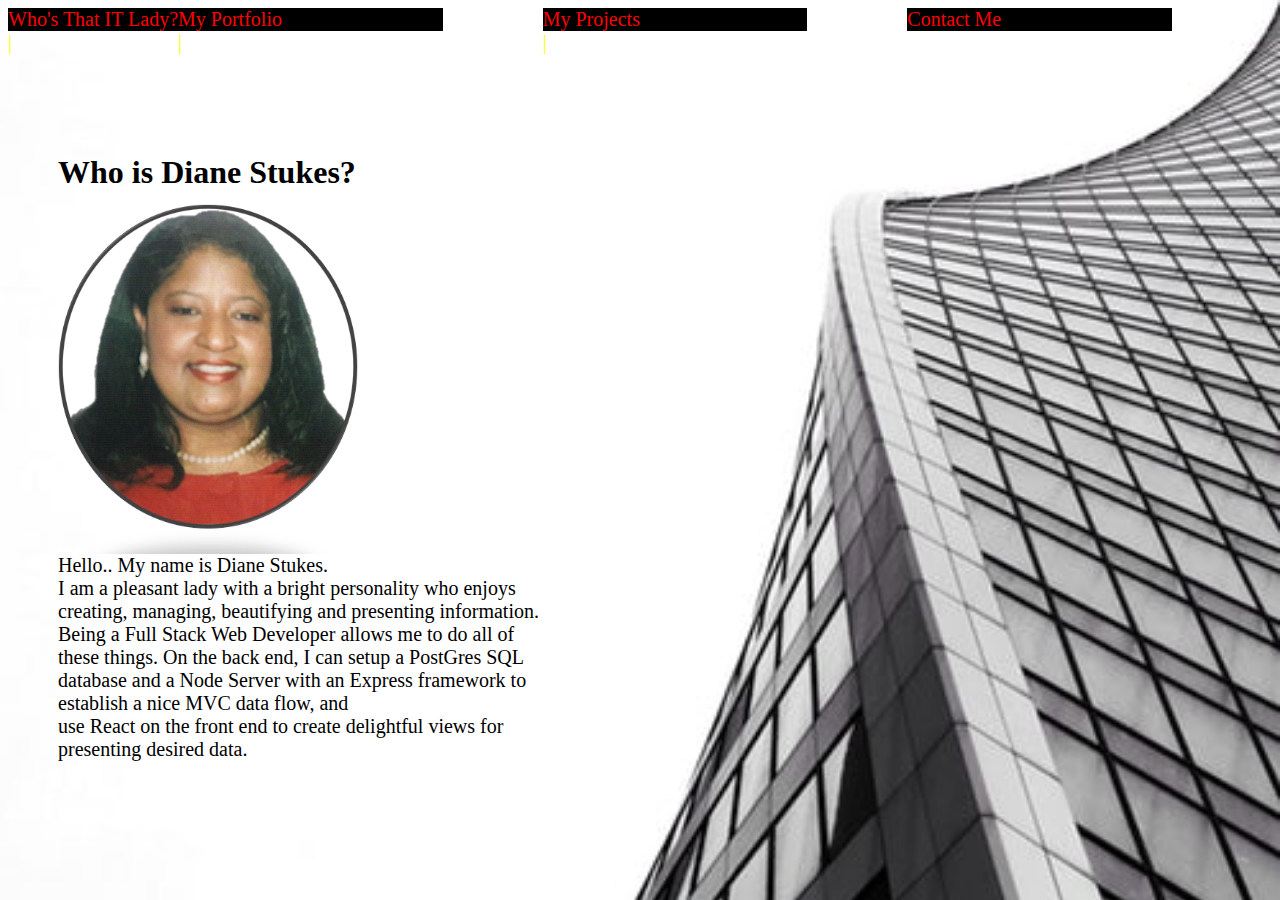
==== index.html @ f6df99ca "updated portfolio with basic parts" ====
<!DOCTYPE html>
<html>
<head>
  <title>Diane Stukes Portfolio 2018</title>
   <link rel="stylesheet"  href = "./css/style.css" />
</head>


<body class="introPage">
  <div class="navbox">
    <nav class="navlinks">
      <div class="navlink1"> <a href="index.html" class="link1">Who's That IT Lady?</a> | </div>
      <div class="navlink2" > <a href="dsportfolio.html" class="link2">My Portfolio</a> |  </div>
      <div class="navlink3"> <a href="projects.html" class="link3">My Projects</a> |      </div>
      <div class="navlink4"> <a href="contactMe.html" class="link4">Contact Me</a>        </div>
    </nav>
   </div>

  </div>

  </div>
  <div class="dianeHdg">  <h1 >Who is Diane Stukes?</h1></div>

  <div class="aboutMe">
    <div class="introPic"></div>
    <div class="dianeIntro">
      Hello..  My name is Diane Stukes. <br/>
      I am a pleasant lady with a bright personality who enjoys creating, managing, beautifying and presenting information. <br/>
      Being a Full Stack Web Developer allows me to do all of these things.
      On the back end, I can setup a PostGres SQL database and a Node Server with an Express framework to establish a nice MVC data flow, and <br/>
      use React on the front end to create delightful views for presenting desired data.
    <div>
  </div>
</body>
</html>
    <!-- <p class="banner1">"20 Years in the IT Industry"</p>
    <p class="banner2">"Versatile experience.</p>
    <p class="banner3">"..including Technical Writer.... Coorporate Trainer..... Telecommunications Coordinator"
    "now FULL STACK WEB DEVELOPER"</p>
 -->
---- css/style.css ----
.introPage{
background-image:url("../images/geoBkgrd1.jpeg");
background-size:cover;
}


.navlinks{
  display: flex;
  font-size: 20px;
  color: yellow;
  padding-bottom: 0;
  margin-bottom: 0;
}

.navLink1, .navlink2, .navlink3, .navlink4{
  margin: 0;
  margin-right: 100px;
  flex-direction: row;
  flex:1;
}


.navlinks a{
    display: block;
    color: red;
/*    text-align: center;
    padding: 14px 16px;*/
    text-decoration: none;
    background-color: black;
}

.navlinks a:hover{
    background-color: rgb(68, 68, 34);
    color:  white;
}







.dianeHdg{
  margin-top: 100px;
  padding-left:50px;
  height: 50px;
  width: 350px;


}

.introPic{
background-image:url("../images/dstukes2-oval.png");
width: 300px;
height: 300px;
margin-left:50px;
background-size: cover;
padding-bottom: 50px;
}

.dianeIntro{
  border:black;
  margin-left: 50px;
  top:200px;
  font-size: 20px;
  height: 200px;
  width: 500px;
}

.portfolio{
text-align: center;
}

.myName{
  color: bur;
}
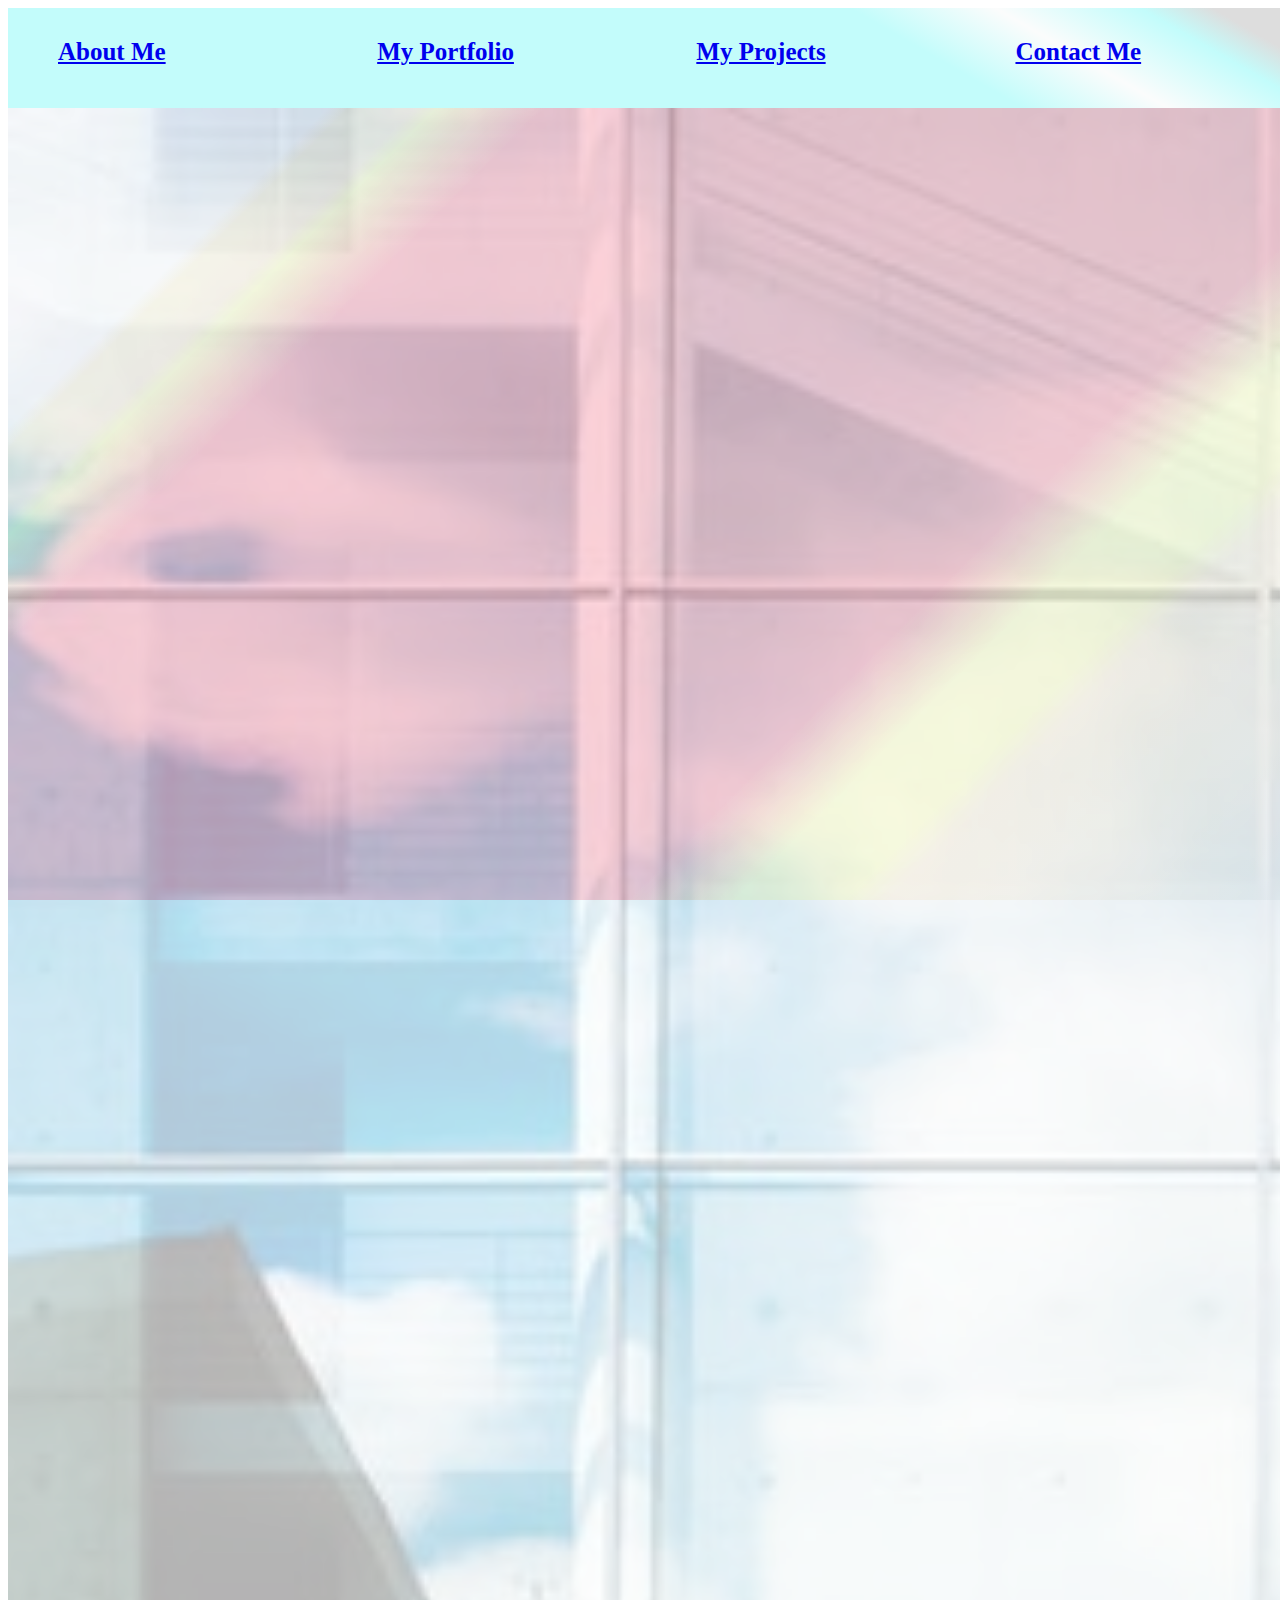
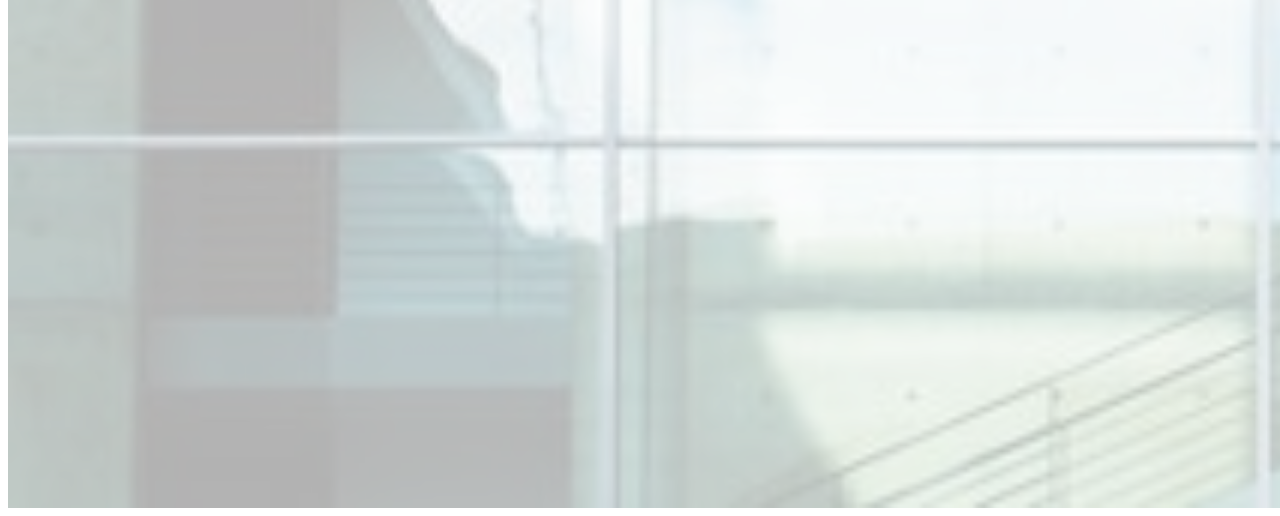
==== commit c4b191e8: "updated home page and nav bar and added animation" ====
--- a/index.html
+++ b/index.html
@@ -1,40 +1,23 @@
 <!DOCTYPE html>
 <html>
-<head>
-  <title>Diane Stukes Portfolio 2018</title>
-   <link rel="stylesheet"  href = "./css/style.css" />
-</head>
+  <head>
+    <title>Diane Stukes Portfolio 2018</title>
+    <link rel="stylesheet"  href = "./css/style.css" />
+    <meta name="viewport" content="width=device-width, initial-scale=1.0">
+
+  </head>
+
+  <body class="main">
+    <div class="navbox">
+      <div class="navlink1"> <a href="index.html" class="link">About Me</a></div>
+      <div class="navlink2"> <a href="dsportfolio.html" class="link">My Portfolio</a></div>
+      <div class="navlink3"> <a href="projects.html" class="link">My Projects</a></div>
+      <div class="navlink4"> <a href="contactMe.html" class="link">Contact Me</a></div>
+    </div>
+    <header id="header" class="main-bkgd1"></header>
+    <div class="main-bkgd2"></div>
+    <footer class="main-flower"></footer>
 
 
-<body class="introPage">
-  <div class="navbox">
-    <nav class="navlinks">
-      <div class="navlink1"> <a href="index.html" class="link1">Who's That IT Lady?</a> | </div>
-      <div class="navlink2" > <a href="dsportfolio.html" class="link2">My Portfolio</a> |  </div>
-      <div class="navlink3"> <a href="projects.html" class="link3">My Projects</a> |      </div>
-      <div class="navlink4"> <a href="contactMe.html" class="link4">Contact Me</a>        </div>
-    </nav>
-   </div>
 
-  </div>
-
-  </div>
-  <div class="dianeHdg">  <h1 >Who is Diane Stukes?</h1></div>
-
-  <div class="aboutMe">
-    <div class="introPic"></div>
-    <div class="dianeIntro">
-      Hello..  My name is Diane Stukes. <br/>
-      I am a pleasant lady with a bright personality who enjoys creating, managing, beautifying and presenting information. <br/>
-      Being a Full Stack Web Developer allows me to do all of these things.
-      On the back end, I can setup a PostGres SQL database and a Node Server with an Express framework to establish a nice MVC data flow, and <br/>
-      use React on the front end to create delightful views for presenting desired data.
-    <div>
-  </div>
-</body>
-</html>
-    <!-- <p class="banner1">"20 Years in the IT Industry"</p>
-    <p class="banner2">"Versatile experience.</p>
-    <p class="banner3">"..including Technical Writer.... Coorporate Trainer..... Telecommunications Coordinator"
-    "now FULL STACK WEB DEVELOPER"</p>
- -->
+  </body>
--- a/css/style.css
+++ b/css/style.css
@@ -1,52 +1,109 @@
-.introPage{
-background-image:url("../images/geoBkgrd1.jpeg");
+/*.introPage{
+background: linear-gradient(to bottom right, white, pink, #F4F6F6);
+background-image:url("../images/dstukes-bkgrd1.png");
 background-size:cover;
+background-repeat: no-repeat;
+height: 100%;
+width: 100%;
+}
+*/
+
+.main-bkgd1{
+  height:100%;
+  width:100%;
+  background: linear-gradient(135deg, white 0%, white 20%, #FEF9E7 21%, #FEF9E7 22%, #FEF5E7 24%, #FEFFD7 25%, pink 30%, pink 70%, #FEFFD7 75%, #FEFFD7 80%, #FEF5E7 82%, #F4F6F6 100%);
+/*  content:"";*/
+/*  animation: fadepic .2s ease-out forwards;*/
+  position: absolute;
+  z-index: -10000;
+/*  background-size: cover;*/
+  background-attachment: fixed;
+  overflow: hidden;
 }
 
+.main-bkgd2{
+  top:0px;
+  left:0px;
+  height:2000px;
+  width:2000px;
+  background-image:url("../images/geo-building11.jpeg");
+  opacity: .3;
+  z-index: 1000;
+  position: relative;
+  background-repeat: no-repeat;
+  background-size: cover;
+  -webkit-animation: scrollpic 10s linear infinite;
+  -webkit-animation-fill-mode: forwards;
+  animation: scrollpic 10s linear infinite;
+  animation-fill-mode: forwards;
+  overflow: hidden;
+/*  transform: scaleY(1.5);
+  -ms-transform: scaleY(1.5);  IE 9
+  -webkit-transform: scaleY(1.5); /* Safari 3-8 */*/
+  }
 
-.navlinks{
+@keyframes scrollpic {
+    from {background-position: 0 0;}
+    to {background-position: -180px 0px;}
+
+}
+
+@-webkit-keyframes scrollpic {
+    from {background-position: 0 0;}
+    to {background-position: -180px 0px;}
+}
+
+/*.main-flower{
+  width: 400px;
+  height: 400px;
+  top: 100px;
+  right:100px;
+  position: relative;
+  display: inline;
+  background-image:url("../images/roses-pale.jpeg");
+  opacity: .4;
+  z-index: 50000;
+}
+*/
+
+.navbox{
+  top:0;
+  left:0;
+  background: linear-gradient(-150deg, #DDDDDD 5%, #C3FCFB 10%, #FBFCFC 20%, #C3FCFB 30%, #FBFCFC 20%, #DDDDDD 5%, #C3FCFB 10%);
+  opacity: 6;
+  border-bottom-width: 25px;
+  border-bottom-color: green;
+  height: 100px;
+  width: 101%;
+  position:relative;
+  z-index: 5000px;
+  background-color: solid black;
   display: flex;
   font-size: 20px;
-  color: yellow;
-  padding-bottom: 0;
-  margin-bottom: 0;
 }
 
-.navLink1, .navlink2, .navlink3, .navlink4{
-  margin: 0;
+.navlink1, .navlink2, .navlink3, .navlink4{
+  margin-top: 30px;
+  margin-left: 50px;
   margin-right: 100px;
+  font-size: 25px;
+  font-weight: bold;
   flex-direction: row;
   flex:1;
 }
 
 
-.navlinks a{
-    display: block;
-    color: red;
-/*    text-align: center;
-    padding: 14px 16px;*/
-    text-decoration: none;
+a:hover{
     background-color: black;
-}
-
-.navlinks a:hover{
-    background-color: rgb(68, 68, 34);
+    opacity:5;
     color:  white;
 }
-
-
-
-
-
-
 
 .dianeHdg{
   margin-top: 100px;
   padding-left:50px;
   height: 50px;
   width: 350px;
-
-
 }
 
 .introPic{
@@ -74,3 +131,4 @@
 .myName{
   color: bur;
 }
+
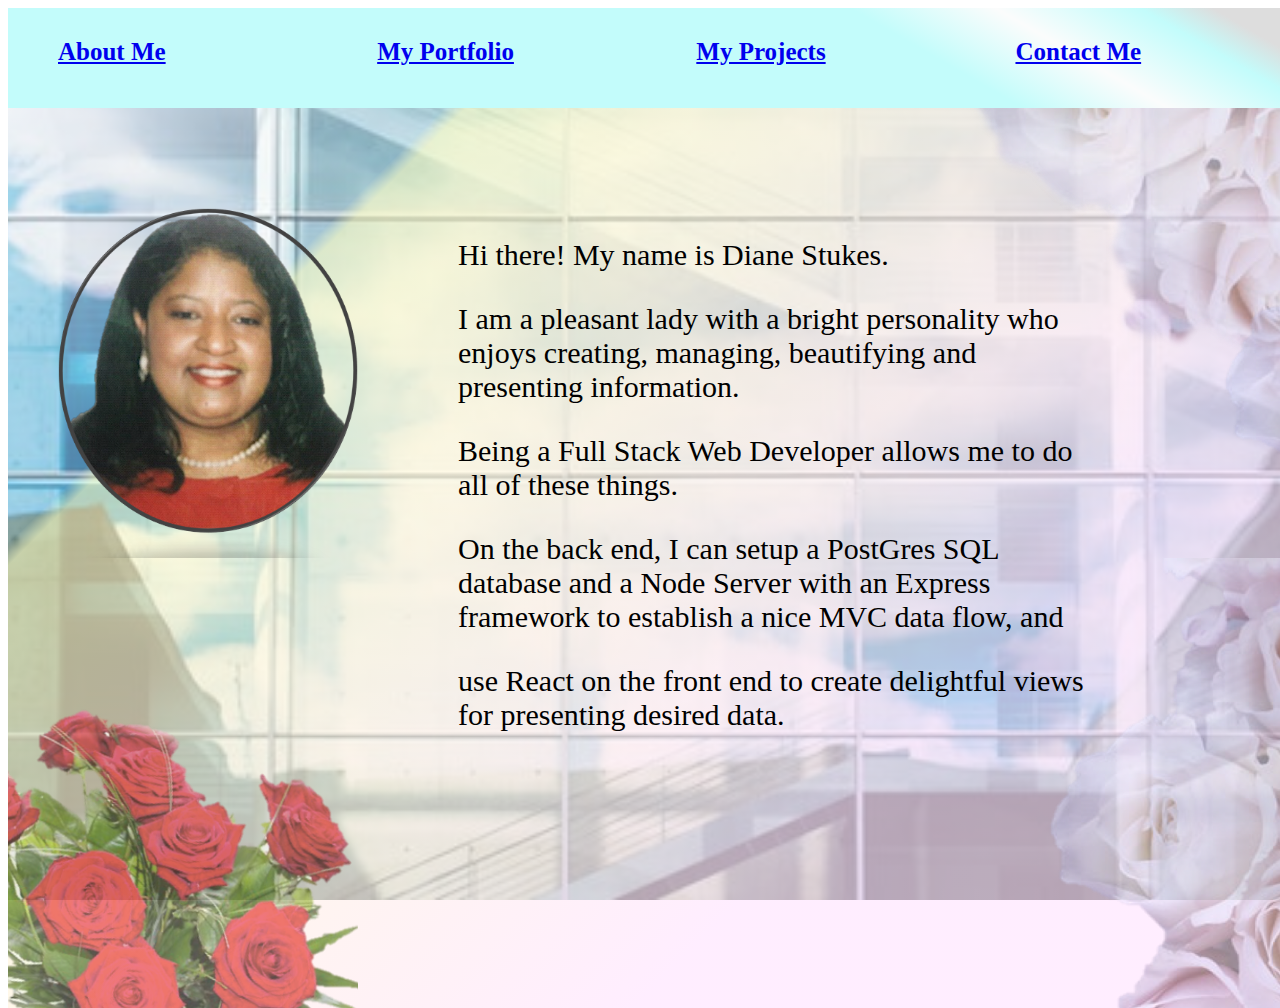
==== commit cb46522d: "updated images" ====
--- a/index.html
+++ b/index.html
@@ -1,23 +1,42 @@
 <!DOCTYPE html>
 <html>
   <head>
-    <title>Diane Stukes Portfolio 2018</title>
+    <title>Diane Stukes Portfolio 2018 - Home Page</title>
     <link rel="stylesheet"  href = "./css/style.css" />
     <meta name="viewport" content="width=device-width, initial-scale=1.0">
 
   </head>
 
   <body class="main">
+
+        <!--  navigation bar  -->
     <div class="navbox">
       <div class="navlink1"> <a href="index.html" class="link">About Me</a></div>
       <div class="navlink2"> <a href="dsportfolio.html" class="link">My Portfolio</a></div>
       <div class="navlink3"> <a href="projects.html" class="link">My Projects</a></div>
       <div class="navlink4"> <a href="contactMe.html" class="link">Contact Me</a></div>
     </div>
-    <header id="header" class="main-bkgd1"></header>
-    <div class="main-bkgd2"></div>
-    <footer class="main-flower"></footer>
 
+        <!-- gradient background -->
+    <main class="main-bkgd1">
+        <!--  animated 2nd background - top layer -->
+        <div class="main-bkgd2">
 
+         <!-- self-portrait -->
+        <div class="introPic"></div>
 
+        <div class="dianeIntro">
+          <p>Hi there!  My name is Diane Stukes.</p>
+          <p>I am a pleasant lady with a bright personality who enjoys creating, managing, beautifying and presenting information. </p>
+          <p>Being a Full Stack Web Developer allows me to do all of these things.</p>
+          <p>On the back end, I can setup a PostGres SQL database and a Node Server with an Express framework to establish a nice MVC data flow, and
+          <p>use React on the front end to create delightful views for presenting desired data.</p>
+        </div>
+        <div class="main-flower4"></div>
+        <div class="main-flower3"></div>
+        <div class="main-flower2"></div>
+        <div class="main-flower"></div>
+      </div>
+    </main>
   </body>
+
--- a/css/style.css
+++ b/css/style.css
@@ -1,70 +1,3 @@
-/*.introPage{
-background: linear-gradient(to bottom right, white, pink, #F4F6F6);
-background-image:url("../images/dstukes-bkgrd1.png");
-background-size:cover;
-background-repeat: no-repeat;
-height: 100%;
-width: 100%;
-}
-*/
-
-.main-bkgd1{
-  height:100%;
-  width:100%;
-  background: linear-gradient(135deg, white 0%, white 20%, #FEF9E7 21%, #FEF9E7 22%, #FEF5E7 24%, #FEFFD7 25%, pink 30%, pink 70%, #FEFFD7 75%, #FEFFD7 80%, #FEF5E7 82%, #F4F6F6 100%);
-/*  content:"";*/
-/*  animation: fadepic .2s ease-out forwards;*/
-  position: absolute;
-  z-index: -10000;
-/*  background-size: cover;*/
-  background-attachment: fixed;
-  overflow: hidden;
-}
-
-.main-bkgd2{
-  top:0px;
-  left:0px;
-  height:2000px;
-  width:2000px;
-  background-image:url("../images/geo-building11.jpeg");
-  opacity: .3;
-  z-index: 1000;
-  position: relative;
-  background-repeat: no-repeat;
-  background-size: cover;
-  -webkit-animation: scrollpic 10s linear infinite;
-  -webkit-animation-fill-mode: forwards;
-  animation: scrollpic 10s linear infinite;
-  animation-fill-mode: forwards;
-  overflow: hidden;
-/*  transform: scaleY(1.5);
-  -ms-transform: scaleY(1.5);  IE 9
-  -webkit-transform: scaleY(1.5); /* Safari 3-8 */*/
-  }
-
-@keyframes scrollpic {
-    from {background-position: 0 0;}
-    to {background-position: -180px 0px;}
-
-}
-
-@-webkit-keyframes scrollpic {
-    from {background-position: 0 0;}
-    to {background-position: -180px 0px;}
-}
-
-/*.main-flower{
-  width: 400px;
-  height: 400px;
-  top: 100px;
-  right:100px;
-  position: relative;
-  display: inline;
-  background-image:url("../images/roses-pale.jpeg");
-  opacity: .4;
-  z-index: 50000;
-}
-*/
 
 .navbox{
   top:0;
@@ -92,11 +25,107 @@
   flex:1;
 }
 
-
 a:hover{
-    background-color: black;
+    /*background-color: black;*/
     opacity:5;
-    color:  white;
+    color:  blue;
+}
+.main-bkgd1{
+  height:100%;
+  width:100%;
+  background-image:url("../images/geo-building11.jpeg");
+/*  content:"";*/
+/*  animation: fadepic .2s ease-out forwards;*/
+  position: absolute;
+  z-index: -10000;
+/*  background-size: cover;*/
+  background-attachment: fixed;
+  overflow: hidden;
+/*  background-repeat: no-repeat;
+*/  background-size: cover;
+  -webkit-animation: scrollpic 10s linear infinite;
+  -webkit-animation-fill-mode: forwards;
+  animation: scrollpic 10s linear infinite;
+  animation-fill-mode: forwards;
+}
+
+.main-bkgd2{
+  top:0px;
+  left:0px;
+  height:100%;
+  width:100%;
+/*  background: linear-gradient(135deg, rgba(255, 255, 255, 0.7) 0%, rgba(255, 255, 255, 0.3) 20%, #FEF9E7 21%, #FEF9E7 22%, #FEF5E7 24%, #FEFFD7 25%, pink 30%, pink 70%, #FEFFD7 75%, #FEFFD7 80%, #FEF5E7 82%, #F4F6F6 100%);
+*/    background: linear-gradient(135deg, rgba(255, 255, 255, 0.7) 0%, rgba(255, 255, 255, 0.3) 20%, rgba(255, 255, 204,.7) 21%,  rgba(255, 230, 255, .7) 70%);
+  z-index: 1000;
+  position: relative;
+  overflow: hidden;
+/*  transform: scaleY(1.5);
+  -ms-transform: scaleY(1.5);  IE 9
+  -webkit-transform: scaleY(1.5); /* Safari 3-8 */*/
+  }
+
+@keyframes scrollpic{
+    from {background-position: 0 0;}
+    to {background-position: -180px 0px;}
+}
+
+@-webkit-keyframes scrollpic {
+    from {background-position: 0 0;}
+    to {background-position: -180px 0px;}
+}
+
+
+.main-flower{
+  background-image:url("../images/roses-pale2.png");
+  background-size: cover;
+  width: 500px;
+  height: 500px;
+  top: 450px;
+  left:1025px;
+  opacity: .5;
+  position:absolute;
+  z-index: 20000;
+/*  flex direction: row;*/
+  flex:3;
+}
+.main-flower2{
+  background-image:url("../images/roses-pale2.png");
+  background-size: cover;
+  width: 500px;
+  height: 500px;
+  top: 5px;
+  left:1200px;
+  opacity: .5;
+  position:absolute;
+  z-index: 20000;
+/*  flex direction: row;*/
+  flex:3;
+}
+.main-flower3{
+  background-image:url("../images/roses-paletop.png");
+  background-size: cover;
+  width: 500px;
+  height: 450px;
+  top: -150px;
+  left:950px;
+  opacity: .5;
+  position:absolute;
+  z-index: 20000;
+/*  flex direction: row;*/
+  flex:3;
+}
+.main-flower4{
+  background-image:url("../images/roses-bouquet.png");
+  background-size: cover;
+  width: 450px;
+  height: 400px;
+  top: 600px;
+  left:-100px;
+  opacity: .7;
+  position:absolute;
+  z-index: 20000;
+/*  flex direction: row;*/
+  flex:3;
 }
 
 .dianeHdg{
@@ -107,28 +136,115 @@
 }
 
 .introPic{
-background-image:url("../images/dstukes2-oval.png");
-width: 300px;
-height: 300px;
-margin-left:50px;
-background-size: cover;
-padding-bottom: 50px;
+  background-image:url("../images/dstukes2-oval.png");
+  top:100px;
+  width: 300px;
+  height: 300px;
+  margin-left:50px;
+  background-size: cover;
+  padding-bottom: 50px;
+  position:absolute;
+  z-index: 20000;
+  flex direction: row;
+  flex:2;
 }
 
 .dianeIntro{
   border:black;
   margin-left: 50px;
-  top:200px;
-  font-size: 20px;
+  top:100px;
+  left:400px;
+  font-size: 30px;
   height: 200px;
-  width: 500px;
-}
-
-.portfolio{
+  width: 650px;
+  position:absolute;
+  z-index: 20000;
+  flex direction: row;
+  flex:2;
+}
+
+.typeIntro{
+  overflow: hidden;
+  white-space: nowrap;
+  margin: 0 auto;
+  letter-spacing: .15em;
+  animation: typeIntro 3.5s steps(40, end),
+}
+
+/* The typeIntro effect */
+@keyframes typeIntro {
+  from { width: 0 ;}
+  to { width: 100% ;}
+}
+
+.contactInfo{
+  top:75px;
+  left: 250px;
+  height:400px;
+  width:600px;
+  padding: 150px;
+  font-size: 17px;
+  color:black;
+  background-image:url("../images/geo-building16.jpeg");
+  background-repeat: no-repeat;
+  background-size: cover;
+  display: inline;
+  opacity: .6;
+  z-index: 10000;
+  position: absolute;
+  flex direction: row;
+  flex:2;
+}
+.portfolio, .myBrand, .companies{
 text-align: center;
 }
 
+.myBrand{
+  font-style:italic;
+}
 .myName{
   color: bur;
 }
 
+
+/* font-size: 3em;
+*/ position: absolute;
+ width: 100%;
+ height: 100%;
+ margin: 0;
+ line-height: 15px;
+ text-align: center;
+ /
+ * beginning of scrolling text */
+/* -moz-transform:translateY(40%);
+ -webkit-transform:translateY(40%);*/
+ transform:translateY(100%);
+
+ -moz-animation: scrolltext 15s linear infinite;
+ -webkit-animation: scrolltext 15s linear infinite;
+ animation: scrolltext 15s linear infinite;
+}
+
+@-moz-keyframes scrolltext {
+ 0%   { -moz-transform: translateY(100%); }
+ 100% { -moz-transform: translateY(-40%); }
+}
+@-webkit-keyframes scrolltext {
+ 0%   { -webkit-transform: translateY(100%); }
+ 100% { -webkit-transform: translateY(-40%); }
+}
+@keyframes scrolltext {
+ 0%   /*{
+ -moz-transform: translateY(100%)*/; /* Firefox bug fix */
+ -webkit-transform: translateY(40%); /* Firefox bug fix */
+ transform: translateY(40%);
+ }
+ 100% {
+ -moz-transform: translateY(-40%); /* Firefox bug fix */
+ -webkit-transform: translateY(-40%); /* Firefox bug fix */
+ transform: translateY(-40%);
+ }
+}
+
+
+
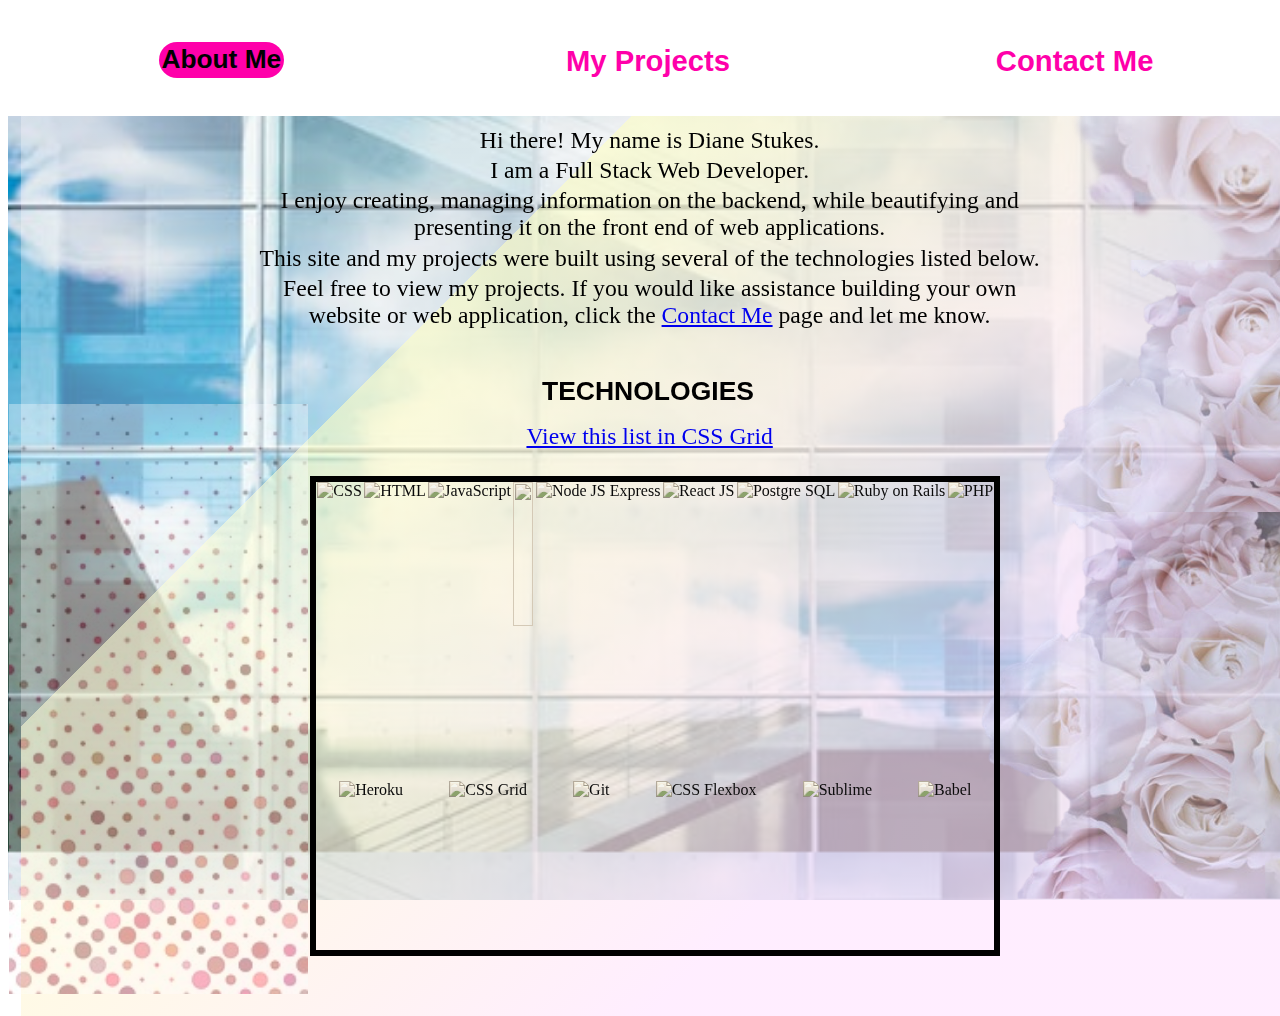
==== commit a2d0a099: "improved settings of Contact Me page for better responsiveness" ====
--- a/index.html
+++ b/index.html
@@ -1,42 +1,78 @@
 <!DOCTYPE html>
 <html>
   <head>
-    <title>Diane Stukes Portfolio 2018 - Home Page</title>
+    <title>Diane Stukes Portfolio 2018 - Home Page</title> <!-- uses Flexbox Technology -->
+    <link href="https://fonts.googleapis.com/css?family=Faster+One|Monoton|Russo+One|Sail|Rouge Script" rel="stylesheet">
     <link rel="stylesheet"  href = "./css/style.css" />
     <meta name="viewport" content="width=device-width, initial-scale=1.0">
-
   </head>
 
   <body class="main">
-
         <!--  navigation bar  -->
     <div class="navbox">
-      <div class="navlink1"> <a href="index.html" class="link">About Me</a></div>
-      <div class="navlink2"> <a href="dsportfolio.html" class="link">My Portfolio</a></div>
-      <div class="navlink3"> <a href="projects.html" class="link">My Projects</a></div>
-      <div class="navlink4"> <a href="contactMe.html" class="link">Contact Me</a></div>
+      <div class="navlink1"> <a class="target" href="index.html">About Me</a></div>
+      <div class="navlink2"> <a href="projects.html">My Projects</a></div>
+      <div class="navlink3"> <a href="contactMe.html">Contact Me</a></div>
     </div>
 
         <!-- gradient background -->
-    <main class="main-bkgd1">
+    <main class="main-bkgd1" >
         <!--  animated 2nd background - top layer -->
-        <div class="main-bkgd2">
+      <div class="main-bkgd3">
+          <div class="introbox">
+            <!--non-ID self-portrait with giphy animated gears-->
+            <div class="introPic">
+              <div class="gear1"><div style="width:20%;height:30%;padding-bottom:1%;"><iframe src="https://giphy.com/embed/87CYDl8daRZlu" align="right" width="30%" height="45%" style="position:absolute" frameBorder="0" class="giphy-embed" allowFullScreen></iframe></div><p><a href="https://giphy.com/stickers/gear-87CYDl8daRZlu"></a></p></div>
+              <!-- 
+              <div class="gear2"><div style="width:30%;height:30%;padding-bottom:0%;position:absolute;"><iframe src="https://giphy.com/embed/KQkMCzlKn66Yw" width="100em" height="auto" style="position:relati;" frameBorder="0" class="giphy-embed" allowFullScreen></iframe></div><p><a href="https://giphy.com/stickers/gear-KQkMCzlKn66Yw"></a></p>   </div>
+              -->
+             <!--  <div class="gear3"><div style="width:60%;height:auto;padding-bottom:0%;position:relative;"><iframe src="https://giphy.com/embed/u3q2N1fEMsePe" width="80%" height="auto" style="position:absolute;" frameBorder="0" class="giphy-embed" allowFullScreen></iframe></div><p><a href="https://giphy.com/stickers/gear-u3q2N1fEMsePe"></a></p></div> -->
+          </div>
+          <div class="dianeIntro">
+          <!--             -->
+          <p class="myname">Hi there!  My name is Diane Stukes.</p>
+          <p class="ptext">I am a Full Stack Web Developer.</p>
+          <p class="ptext">I enjoy creating, managing information on the backend, while beautifying and presenting it on the front end of web applications. </p>
+<!--           <p class="ptext">Being a Full Stack Web Developer allows me to do all of these things.</p> -->
+          <p class="ptext">This site and my projects were built using several of the technologies listed below.</p>
+          <p class="ptext" > Feel free to view my projects. If you would like assistance building your own website or web application, click the <a href="contactMe.html">Contact Me</a> page and let me know.</p>
 
-         <!-- self-portrait -->
-        <div class="introPic"></div>
-
-        <div class="dianeIntro">
-          <p>Hi there!  My name is Diane Stukes.</p>
-          <p>I am a pleasant lady with a bright personality who enjoys creating, managing, beautifying and presenting information. </p>
-          <p>Being a Full Stack Web Developer allows me to do all of these things.</p>
-          <p>On the back end, I can setup a PostGres SQL database and a Node Server with an Express framework to establish a nice MVC data flow, and
-          <p>use React on the front end to create delightful views for presenting desired data.</p>
+          <!-- <div class="techboxhdg"> -->
+          <h4 class="tech-hdgB">Technologies</h4>
+           <p class="ptext" ><a href="index-grid.html">View this list in CSS Grid</a></p>
+          <!-- </div> -->
+        <!--<p>For example, on the back end, I can setup a PostGres SQL database and a Node Server with an Express framework to establish a nice MVC data flow, and
+             use React on the front end to create delightful views for presenting desired data.</p> -->
         </div>
+        </div>
+      </div>
+        
+        
+        <div class="main-flower5"></div>
         <div class="main-flower4"></div>
         <div class="main-flower3"></div>
         <div class="main-flower2"></div>
         <div class="main-flower"></div>
       </div>
+
+<div class="techbox-flex">
+<!--    <div class="tech1"><img src="../images/tech-icons/CSS-trans.jpg"></div> -->
+        <div class="tech1-flex "><img src="images/tech-icons/CSS.png" alt="CSS"></div>
+        <div class="tech2-flex"><img src="images/tech-icons/HTML2.png" alt="HTML"></div>
+        <div class="tech3-flex"><img src="images/tech-icons/javascript-trans.png" alt="JavaScript"></div>
+        <div class="tech4-flex"><img src="images/tech-icons/jquery.jpg"></div>
+        <div class="tech5-flex"><img src="images/tech-icons/node-express-trans.jpg" alt="Node JS Express"></div>
+        <div class="tech6-flex"><img src="images/tech-icons/reactjs-hex.jpg" alt="React JS"></div>
+        <div class="tech7-flex"><img src="images/tech-icons/postgresql-trans.jpg" alt="Postgre SQL"></div>
+        <div class="tech8-flex"><img src="images/tech-icons/rubyonrails.jpg" alt="Ruby on Rails"></div>
+        <div class="tech9-flex"><img src="images/tech-icons/php-trans.png" alt="PHP"></div>
+        <div class="tech10-flex"><img src="images/tech-icons/heroku.png" alt="Heroku"></div>
+        <div class="tech11-flex"><img src="images/tech-icons/css-grid4.jpeg" alt="CSS Grid"></div>
+        <div class="tech12-flex"><img src="images/tech-icons/git-color.jpg" alt="Git"></div>
+        <div class="tech13-flex"><img src="images/tech-icons/flexbox-square.png" alt="CSS Flexbox"></div>
+        <div class="tech14-flex"><img src="images/tech-icons/sublime2.jpg" alt="Sublime"></div>
+        <div class="tech15-flex"><img src="images/tech-icons/babel.png" alt="Babel"></div>
+  </div>
+
     </main>
   </body>
-
--- a/css/style.css
+++ b/css/style.css
@@ -1,68 +1,170 @@
+
+/*
+* {
+  box-sizing: border-box;
+}
+*/
+
+/*@media screen and (min-width: 320px) and (max-width: 767px) and (orientation: landscape) {
+  html {
+    transform: rotate(-90deg);
+    transform-origin: left top;
+    width: 100vh;
+    overflow-x: hidden;
+    position: absolute;
+    top: 100%;
+    left: 0;
+  }
+}
+*/
+
+
+/*Navigation Bar*/
+
 
 .navbox{
-  top:0;
-  left:0;
-  background: linear-gradient(-150deg, #DDDDDD 5%, #C3FCFB 10%, #FBFCFC 20%, #C3FCFB 30%, #FBFCFC 20%, #DDDDDD 5%, #C3FCFB 10%);
+/*  top:0;
+  left:0;*/
+  background-image: url("../images/bridge9.jpg");
+  background-size: cover;
   opacity: 6;
-  border-bottom-width: 25px;
-  border-bottom-color: green;
-  height: 100px;
-  width: 101%;
-  position:relative;
+  height: 3em;
+  width: 100vw;  /*100% of viewport width*/
+  /*position:fixed;*/
   z-index: 5000px;
   background-color: solid black;
   display: flex;
-  font-size: 20px;
-}
+  flex-direction: row;
+  justify-content: space-around;
+  align-items: center;
+  font-size: 4vmin;
+ }
 
 .navlink1, .navlink2, .navlink3, .navlink4{
-  margin-top: 30px;
-  margin-left: 50px;
-  margin-right: 100px;
-  font-size: 25px;
+  /*margin-left: 6.5em;*/
+  height: 4.5vh;
+  width:16vw;
+/*  margin-top: .3em;
+  margin-right: 3.9em;*/
+  /* formerly margin-left: 160px;margin-right:100px;height:50px;width:50px;*/
+  font-size: 3.25vmin;  /*formerly font-size: 25px;*/
   font-weight: bold;
-  flex-direction: row;
-  flex:1;
-}
-
-a:hover{
-    /*background-color: black;*/
-    opacity:5;
-    color:  blue;
-}
+  /*flex:1;*/
+  text-align: center;
+ }
+
+.navlink1 a, .navlink2 a, .navlink3 a, .navlink4 a{
+  text-decoration: none;
+  display:inline-block;
+  border-radius: 2.25em;
+  padding: .1em;
+  /*border-radius: 50px;
+  padding: 10px;*/
+  font-family: arial;
+  color: #ff00aa;
+ }
+
+/*.n-link{
+    transition: 1s;
+    color: #ff00aa;
+ }
+*/
+/*.n-link:hover, a.selected{
+ font-size: 30px;
+ }
+ a.selected{
+  background-color: #ff00aa;
+  color: black;
+ }
+*/
+
+.navlink1 a:hover, .navlink2 a:hover, .navlink3 a:hover{
+   background-color: #ff00aa;
+   font-size: 1.15em;
+   /*font-size: 30px;*/
+   color: black; 
+   transition: .8s background-color;
+   text-decoration: none;
+   transform: scale(.9);
+}
+
+.navlink1 .target, .navlink2 .target, .navlink3 .target{
+   background-color: #ff00aa;
+   font-size: .9em;
+   /*font-size: 24px;*/
+   color: black;
+   cursor: default;
+}
+
+.projectTitle{
+  font-family: arial;
+  font-size: 32px;
+ }
+
+
+.project1, .project2, .project3, .project4{
+  transition: 1s;
+ }
+
+.project1:hover, .project2:hover, .project3:hover, .project4:hover{
+transform: scale(1.05);
+}
+
+.contactlink, .projectlink{
+  opacity:8;
+  font-weight: bold;
+  color: black;
+  font-family: arial;
+ }
+
+
+
+/*Animated Background - bottom layer - used on all pages*/
+
+
 .main-bkgd1{
   height:100%;
   width:100%;
   background-image:url("../images/geo-building11.jpeg");
-/*  content:"";*/
-/*  animation: fadepic .2s ease-out forwards;*/
   position: absolute;
   z-index: -10000;
-/*  background-size: cover;*/
   background-attachment: fixed;
   overflow: hidden;
-/*  background-repeat: no-repeat;
-*/  background-size: cover;
+  background-size: contain;
   -webkit-animation: scrollpic 10s linear infinite;
   -webkit-animation-fill-mode: forwards;
   animation: scrollpic 10s linear infinite;
   animation-fill-mode: forwards;
-}
+ }
+
+/* Gradient Backgrounds -top layers - used on all pages*/
 
 .main-bkgd2{
-  top:0px;
-  left:0px;
-  height:100%;
-  width:100%;
-/*  background: linear-gradient(135deg, rgba(255, 255, 255, 0.7) 0%, rgba(255, 255, 255, 0.3) 20%, #FEF9E7 21%, #FEF9E7 22%, #FEF5E7 24%, #FEFFD7 25%, pink 30%, pink 70%, #FEFFD7 75%, #FEFFD7 80%, #FEF5E7 82%, #F4F6F6 100%);
-*/    background: linear-gradient(135deg, rgba(255, 255, 255, 0.7) 0%, rgba(255, 255, 255, 0.3) 20%, rgba(255, 255, 204,.7) 21%,  rgba(255, 230, 255, .7) 70%);
+  top:-13vh;
+  left: -.5vw;
+  height: 108vh;
+  width: 102vw;
+  background: linear-gradient(135deg, rgba(255, 255, 255, 0.3) 27%, rgba(255, 255, 204,.7) 21%, rgba(255, 230, 255, .7) 70%);
+  z-index: 1000;
+  /*position: relative;*/
+  overflow: hidden;
+  background-size: cover;
+  display:flex;
+  flex direction: column;
+  justify-content: center;
+  }
+
+.main-bkgd3{
+  left:1vw;
+  height:100vh;
+  width:100vw;
+  background: linear-gradient(135deg, rgba(255, 255, 255, 0.3) 28%, rgba(255, 255, 204,.7) 21%, rgba(255, 230, 255, .7) 70%);
   z-index: 1000;
   position: relative;
   overflow: hidden;
-/*  transform: scaleY(1.5);
-  -ms-transform: scaleY(1.5);  IE 9
-  -webkit-transform: scaleY(1.5); /* Safari 3-8 */*/
-  }
+  background-size: contain;
+}
+
 
 @keyframes scrollpic{
     from {background-position: 0 0;}
@@ -75,101 +177,177 @@
 }
 
 
+
+/*Page One - About Me*/
+
 .main-flower{
   background-image:url("../images/roses-pale2.png");
   background-size: cover;
-  width: 500px;
-  height: 500px;
-  top: 450px;
-  left:1025px;
+  width: 29vw;
+  height: 43vh;
+  top: 44vh;
+  left:75vw;
   opacity: .5;
   position:absolute;
   z-index: 20000;
-/*  flex direction: row;*/
   flex:3;
-}
+ }
 .main-flower2{
   background-image:url("../images/roses-pale2.png");
   background-size: cover;
-  width: 500px;
-  height: 500px;
-  top: 5px;
-  left:1200px;
+  width: 20vw;
+  height: 42vh;
+  top: 16vh;
+  left:80vw;
   opacity: .5;
   position:absolute;
   z-index: 20000;
-/*  flex direction: row;*/
   flex:3;
-}
+ }
 .main-flower3{
   background-image:url("../images/roses-paletop.png");
   background-size: cover;
-  width: 500px;
+  font-size: 4vmin;
+  width: 33vw;
+  height: 48vh;
+  top: -30vh;
+  left:72vw;
+/*  width: 500px;
   height: 450px;
   top: -150px;
-  left:950px;
+  left:950px;*/
   opacity: .5;
   position:absolute;
   z-index: 20000;
-/*  flex direction: row;*/
   flex:3;
 }
 .main-flower4{
-  background-image:url("../images/roses-bouquet.png");
+  background-image:url("../images/geo-red-dots.jpeg");
   background-size: cover;
-  width: 450px;
-  height: 400px;
-  top: 600px;
-  left:-100px;
+  background-repeat: no-repeat;
+  font-size: 4vmin;
+  width: 23.31vw;
+  height: 65.5vh;
+  top: 32vh;
+  left: .1vw;
+/*  width:290px;
+  height:325px;
+  top: 500px;
+  left: 29px;*/
+  opacity: .35;
+  position:absolute;
+  z-index: 20000;
+  flex:3;
+}
+
+.main-flower5{
+  background-image:url("../images/pinkrose-bouquet2.jpg");
+  background-size: cover;
+  width: 32vw;
+  height: 56vh;
+  top: 40vh;
+  left: -6.9vw;
   opacity: .7;
   position:absolute;
   z-index: 20000;
-/*  flex direction: row;*/
   flex:3;
 }
 
-.dianeHdg{
-  margin-top: 100px;
-  padding-left:50px;
-  height: 50px;
-  width: 350px;
-}
+
+
+.introbox{
+  max-width: 10vw;
+  max-height: 35vh;
+  display: flex;
+  flex-direction: row;
+  justify-content: space-evenly;
+  }
 
 .introPic{
-  background-image:url("../images/dstukes2-oval.png");
-  top:100px;
-  width: 300px;
-  height: 300px;
-  margin-left:50px;
-  background-size: cover;
-  padding-bottom: 50px;
+  background-image:url("../images/womantech-color.png");
+  font-size: 4vmin;
+  top: 1.5vh;
+  /*top:133px;*/
+  width:8.5em;
+  /*width: 300px;*/
+  height: 8.5em;
+  /*height: 300px;*/
+  margin-left: 7.22vw;
+  /*margin-left:17px;*/
+  background-size: 87%;
+  background-repeat: no-repeat;
+  padding-bottom: 4vh;
+  /*padding-bottom: 50px;*/
   position:absolute;
   z-index: 20000;
   flex direction: row;
   flex:2;
-}
+  opacity: .7;
+}
+/*
+large red gear*/
+.gear1{
+/*  margin-top: 1.2em;
+  margin-left:4.25em;
+  height: 5.9em;
+  width:3.8em;
+  display:inline-block;*/
+  margin-top: 2vh;
+  margin-left:4.5vw;
+/*  height: 150px;
+  width:100px;*/
+  display:inline-block;
+}
+
+/*dark-green gear*/
+/*.gear2{
+  margin-left:1.5em;
+  height: 5.8em;
+  width: 3.8em;
+  margin-top: -6.8em;*/
+/*  margin-left:41px;
+  height: 150px;
+  width:100px;
+  margin-top: -161px;
+}*/
+
+/*silver gear*/
+/*.gear3{*/
+/*  margin-left:1.6em;
+  height: 4.5em;
+  width: 3.8em;
+  margin-top: -9.8em;*/
+/*  margin-left:103px;
+  height: 103px;
+  width:111px;
+  margin-top: -214px;
+}*/
+
 
 .dianeIntro{
-  border:black;
-  margin-left: 50px;
-  top:100px;
-  left:400px;
-  font-size: 30px;
-  height: 200px;
-  width: 650px;
+  top: 1vh;
+  left: 18vw; /*10 times .1 of viewport width*/
+/*  font-size: 26px; or 8.5em*/
+  font-size: 2.63vmin;
+  height: 10vh;
+  width: 62vw;
+  text-align: center;
   position:absolute;
   z-index: 20000;
-  flex direction: row;
-  flex:2;
-}
+  display:flex;
+  flex-direction: column;
+  justify-content:space-between;
+ }
+
+
 
 .typeIntro{
   overflow: hidden;
-  white-space: nowrap;
+  /*white-space: nowrap;*/
   margin: 0 auto;
   letter-spacing: .15em;
-  animation: typeIntro 3.5s steps(40, end),
-}
+  animation: typeIntro 3.5s steps(40);
+ }
 
 /* The typeIntro effect */
 @keyframes typeIntro {
@@ -177,74 +355,687 @@
   to { width: 100% ;}
 }
 
+/*.myname{
+margin-left: 165px;
+}*/
+
+.dianeIntro-space{
+width:30%;
+height: 30em;
+}
+
+.myname{
+  margin-top: 15em;
+}
+.myname, .ptext{
+  text-align: center;
+  width: 100%;
+  margin:.07em;
+  padding: 0;
+}
+
+/*.techboxhdg{
+height: 50px;
+width: 225px;
+margin-top: 50px;
+margin-left: 263px;
+}*/
+
+/*Page One - List of Technologies I have learned - CSS Grid Version*/
+
+.tech-hdg{
+  width: 100%;
+  text-align: center;
+  height: .4em;
+  font-family: arial;
+  text-transform: uppercase;
+  margin-top: 5vh;
+  font-size: 1.12em;
+}
+
+.tech1:hover, .tech2:hover, .tech3:hover, .tech4:hover, .tech5:hover, 
+.tech6:hover, .tech7:hover, .tech8:hover, .tech9:hover, .tech10:hover, 
+.tech11:hover, .tech12:hover, .tech13:hover, .tech14:hover, .tech15:hover, a.c-link:hover{
+  -webkit-filter: grayscale(0%) sepia(0%) brightness(115%) /*invert(0%)*/ contrast(150%);
+  -webkit-transition: .5s ease-in-out;
+  -moz-filter: grayscale(0%);
+  -moz-transition: .5s ease-in-out;
+  -o-filter: grayscale(0%);
+  -o-transition: .5s ease-in-out;
+  -webkit-transform: scale(1.05);
+  -ms-transform: scale(1.05);
+  transform: scale(1.05);
+  /*overlay setup*/
+
+  /* Black background with opacity */
+    z-index: 2; /* Specify a stack order in case you're using a different order for other elements */
+    cursor: pointer; /* Add a pointer on hover */
+  
+} 
+
+.tech1, .tech2, .tech3, .tech4, .tech5, 
+.tech6, .tech7, .tech8, .tech9, .tech10, 
+.tech11, .tech12, .tech13, .tech14, .tech15, a.c-link{
+  -webkit-filter: grayscale(38%) sepia(40%) /*invert(20%)*/ contrast(92%);
+  -webkit-transition: .5s ease-in-out;
+  -moz-filter: grayscale(100%); 
+  -moz-transition: .5s ease-in-out;
+  -o-filter: grayscale(100%); 
+  -o-transition: .5s ease-in-out; 
+}
+
+
+.techbox{      /*styles area of in navbar container*/
+    /*box-sizing: border-box;*/
+    border: solid 6px;
+    height: 52vh;
+    /*flex: 1;*/
+    width: 53vw;
+    top: 40vh;
+    left: 23.6vw;
+    position: absolute;
+/*    background-color: rgba(17, 2, 33, 0.5);*/
+    /*overflow-x: hidden; keeps the text from spilling into the navbar*/
+    z-index: 100000;
+    display: grid;
+    grid-template-columns: 18.697% 18.697% 18.697% 18.697% 18.697%;
+    grid-template-rows: 31.35% 31.35% 31.35%;
+    grid-gap: .74em;
+}
+
+.techbox img{
+    height: 100%;
+    width: 100%;
+}
+
+.tech1back{
+    background-color: black;
+    grid-row-start:1;  grid-row-end: 2;
+    grid-column-start: 1; grid-column-end: 2;
+    opacity: 1;
+}
+.tech1{
+/*    background-image: url('../images/tech-icons/CSS-trans.jpg');*/
+    grid-row-start:1;  grid-row-end: 2;
+    grid-column-start: 1; grid-column-end: 2;
+    opacity: 1;
+}
+.tech2{
+    /*background-image: url('HTML2.png');*/
+    grid-row-start:1;  grid-row-end: 2;
+    grid-column-start: 2; grid-column-end: 3;
+}
+.tech3{
+    /*background-image: url('../images/tech-icons/javascript-trans.png');*/
+    grid-row-start:1;  grid-row-end: 2;
+    grid-column-start: 3; grid-column-end: 4;
+}
+.tech4{
+    /*background-image: url('../images/tech-icons/jquery.jpg');*/
+    grid-row-start:1;  grid-row-end: 2;
+    grid-column-start: 4; grid-column-end: 5;
+}
+
+.tech5{
+    /*background-image: url('../images/tech-icons/node-express-trans.jpg');*/
+    grid-row-start: 1;  grid-row-end: 2;
+    grid-column-start: 5; grid-column-end: 6;
+}
+
+.tech6{
+    /*background-image: url('../images/tech-icons/reactjs-hex.jpg');*/
+    grid-row-start:2;  grid-row-end: 3;
+    grid-column-start: 1; grid-column-end: 2;
+}
+
+.tech7{
+    /*background-image: url('../images/tech-icons/postgresql-trans.jpg');*/
+    grid-row-start:2;  grid-row-end: 3;
+    grid-column-start: 2; grid-column-end: 3;
+}
+.tech8{
+    /*background-image: url('../images/tech-icons/git-color.jpg');*/
+    grid-row-start:2;  grid-row-end: 3;
+    grid-column-start: 3; grid-column-end: 4;
+}
+.tech9{
+    /*background-image: url('../images/tech-icons/php-trans.png');*/
+    grid-row-start:2;  grid-row-end: 3;
+    grid-column-start: 4; grid-column-end: 5;
+}
+.tech10{
+    /*background-image: url('../images/tech-icons/flexbox-square.png');*/
+    grid-row-start:2;  grid-row-end: 3;
+    grid-column-start: 5; grid-column-end: 6;
+}
+
+.tech11{
+    /*background-image: url('../images/tech-icons/sublime2.jpg');*/
+    grid-row-start: 3;  grid-row-end: 4;
+    grid-column-start: 1; grid-column-end: 2;
+}
+.tech12{
+    /*background-image: url('../images/tech-icons/grid.jpg');*/
+    grid-row-start:3;  grid-row-end: 4;
+    grid-column-start: 2; grid-column-end: 3;
+}
+.tech13{
+    /*background-image: url('../images/tech-icons/rubyonrails.jpg');*/
+    grid-row-start:3;  grid-row-end: 4;
+    grid-column-start: 3; grid-column-end: 4;
+}
+.tech14{
+    /*background-image: url('../images/tech-icons/jquery.jpg');*/
+    grid-row-start:3;  grid-row-end: 4;
+    grid-column-start: 4; grid-column-end: 5;
+}
+
+.tech15{
+    /*background-image: url('../images/tech-icons/material-UI.png');*/
+    grid-row-start: 3;  grid-row-end: 4;
+    grid-column-start: 5; grid-column-end: 6;
+}
+
+
+
+
+/*Page One - List of Technologies I have learned - CSS Flexbox Version*/
+
+.tech-hdgB{
+  width: 100%;
+  text-align: center;
+  height: .4em;
+  font-family: arial;
+  text-transform: uppercase;
+  margin-top: 5vh;
+  font-size: 1.12em;
+}
+
+.tech1-flex:hover, .tech2-flex:hover, .tech3-flex:hover, .tech4-flex:hover, .tech5-flex:hover, 
+.tech6-flex:hover, .tech7-flex:hover, .tech8-flex:hover, .tech9-flex:hover, .tech10-flex:hover, 
+.tech11-flex:hover, .tech12-flex:hover, .tech13-flex:hover, .tech14-flex:hover, .tech15-flex:hover, a.c-link-flex:hover{
+  -webkit-filter: grayscale(0%) sepia(0%) brightness(115%) /*invert(0%)*/ contrast(150%);
+  -webkit-transition: .5s ease-in-out;
+  -moz-filter: grayscale(0%);
+  -moz-transition: .5s ease-in-out;
+  -o-filter: grayscale(0%);
+  -o-transition: .5s ease-in-out;
+  -webkit-transform: scale(1.05);
+  -ms-transform: scale(1.05);
+  transform: scale(1.05);
+  /*overlay setup*/
+
+  /* Black background with opacity */
+    z-index: 2; /* Specify a stack order in case you're using a different order for other elements */
+    cursor: pointer; /* Add a pointer on hover */
+  
+} 
+
+.tech1-flex, .tech2-flex, .tech3-flex, .tech4-flex, .tech5-flex, 
+.tech6-flex, .tech7-flex, .tech8-flex, .tech9-flex, .tech10-flex, 
+.tech11-flex, .tech12-flex, .tech13-flex, .tech14-flex, .tech15-flex, a.c-link{
+  -webkit-filter: grayscale(38%) sepia(40%) /*invert(20%)*/ contrast(92%);
+  -webkit-transition: .5s ease-in-out;
+  -moz-filter: grayscale(100%); 
+  -moz-transition: .5s ease-in-out;
+  -o-filter: grayscale(100%); 
+  -o-transition: .5s ease-in-out; 
+}
+
+
+.techbox-flex{      /*styles area of in navbar container*/
+    /*box-sizing: border-box;*/
+    border: solid 6px;
+    height: 52vh;
+    /*flex: 1;*/
+    width: 53vw;
+    top: 40vh;
+    left: 23.6vw;
+    position: absolute;
+/*    background-color: rgba(17, 2, 33, 0.5);*/
+    /*overflow-x: hidden; keeps the text from spilling into the navbar*/
+    z-index: 100000;
+    display: flex;
+    flex-flow: row wrap;
+    -webkit-justify-content: space-around;
+    /*-ms-flex-pack: space-around;*/ /* this seems to break my site!*/
+    justify-content: space-around;
+
+}
+
+.techbox-flex img{
+    height: 100%;
+    width: 100%;
+    max-inline-size: 10vw; 
+    height: 16vh;
+}
+
+
+.tech1-flex{
+
+}
+.tech2-flex{
+   
+}
+.tech3-flex{
+    
+}
+.tech4-flex{
+  
+}
+
+.tech5-flex{
+  
+}
+
+.tech6-flex{
+    
+}
+
+.tech7-flex{
+   
+}
+.tech8-flex{
+   
+}
+.tech9-flex{
+ 
+}
+.tech10-flex{
+}
+
+.tech11-flex{
+
+}
+.tech12-flex{
+
+
+}
+.tech13-flex{
+    
+}
+.tech14-flex{
+    
+    
+}
+
+.tech15-flex{
+   
+}
+
+
+
+
+
+
+/*Page 2 - Projects*/
+
+.projects{
+  top:75px;
+  left: 300px;
+  height:1200px;
+  width:800px;
+  padding: 15px;
+  color:black;
+  border-radius: 25px;
+  border: 10px rgb(240, 242, 119, .7)float:left;;
+  border-color: yellow;
+  background-repeat: no-repeat;
+  background-size: cover;
+  display: inline;
+  display: inline-flex;
+  flex-direction: row;
+  z-index: 10000;
+  position: absolute;
+  flex direction: row;
+  flex:2;
+ }
+
+.projectList{
+  opacity:9;
+  font-size: 12px;
+  color: black;
+  margin-left: 30px;
+ }
+
+.portfolio, .myBrand, .companies{
+text-align: center;
+ }
+
+.myBrand{
+  font-style:italic;
+ }
+.myName{
+  color: blue;
+ }
+
+@-moz-keyframes scrolltext{
+ 0%   { -moz-transform: translateY(100%); }
+ 100% { -moz-transform: translateY(-40%); }
+}
+@-webkit-keyframes scrolltext{
+ 0%   { -webkit-transform: translateY(100%); }
+ 100% { -webkit-transform: translateY(-40%); }
+}
+@keyframes scrolltext {
+ 0%
+ {
+ -moz-transform: translateY(100%)*/; /* Firefox bug fix */
+ -webkit-transform: translateY(40%); /* Firefox bug fix */
+ transform: translateY(40%);
+ }
+ 100%
+ {
+ -moz-transform: translateY(-40%); /* Firefox bug fix */
+ -webkit-transform: translateY(-40%); /* Firefox bug fix */
+ transform: translateY(-40%);
+ }
+}
+
+.wrap{
+  perspective: 800px;
+  perspective-origin: 50% 100px;
+}
+
+.projectbox1{
+  width: 510px
+  height: 401px;
+  border:black 3px;
+}
+
+.project4{
+  background-image:url("../images/health_practitioner.png");
+  background-size: cover;
+  background-position: center;
+  width: 28vw;
+  height: 34vh;
+  top: 14.8vh;
+  left: 2vw;
+ /* width: 400px;
+  height: 300px;
+  top: 150px;
+  left: 30px;*/
+  opacity: .8;
+  position:absolute;
+  border: 5px solid;
+  z-index: 20000;
+  flex:1;
+}
+
+  .project3{
+    background-image:url("../images/travel-location-list.png");
+    background-size: cover;
+    background-position: center;
+    width: 28vw;
+    height: 34vh;
+    top: 14.8vh;
+    left: 32.2vw;
+    /*width: 400px;
+    height: 300px;
+    top: 150px;
+    left:480px;*/
+    opacity: .8;
+    border: 5px solid;
+    position:absolute;
+    z-index: 20000;
+    flex:1;
+}
+
+  .project1{
+    background-image:url("../images/bubblepopmania.png");
+    background-size: cover;
+    background-position: center;
+    width: 28vw;
+    height: 34vh;
+    top: 14.8vh;
+    left: 62vw;
+    border: 5px solid;
+    /*width: 400px;
+    height: 300px;
+    top: 150px;
+    left:930px;*/
+    opacity: .8;
+    position:absolute;
+    z-index: 20000;
+    flex direction: row;
+    flex:1;
+}
+
+  .project2{
+    background-image:url("../images/ladyd_apothecary.png");
+    background-size: cover;
+    background-position: center;
+    width: 28vw;
+    height: 34vh;
+    top: 54.8vh;
+    left: 2vw;
+    border: 5px solid;
+/*  width: 400px;
+    height: 300px;
+    top: 500px;
+    left:30px;*/
+    opacity: .8;
+    position:absolute;
+    z-index: 20000;
+    flex direction: row;
+    flex:1;
+}
+
+.project1box:hover{
+    background-color: aqua;
+}
+
+.project2box:hover{
+    background-color: green;
+}
+
+.project4box:hover{
+    background-color: blue;
+}
+
+
+/*Page 3 - Contact Me*/
+
 .contactInfo{
-  top:75px;
-  left: 250px;
-  height:400px;
-  width:600px;
-  padding: 150px;
-  font-size: 17px;
+  /*margin-top:5vh;*/
+  /*margin-left: 27.5vw;*/
+  /*height:auto;*/
+  width: 12vw;
+  padding-left: 14.5vw;
+  padding-right: 18vw;
+  padding-top: 5vh;
+  padding-bottom: 5vh;
+  font-size: 2vmin;
+  border-radius: 25px;
   color:black;
   background-image:url("../images/geo-building16.jpeg");
   background-repeat: no-repeat;
   background-size: cover;
-  display: inline;
+  /*display: inline;*/
   opacity: .6;
   z-index: 10000;
-  position: absolute;
-  flex direction: row;
-  flex:2;
-}
-.portfolio, .myBrand, .companies{
-text-align: center;
-}
-
-.myBrand{
-  font-style:italic;
-}
-.myName{
-  color: bur;
-}
-
-
-/* font-size: 3em;
-*/ position: absolute;
- width: 100%;
- height: 100%;
- margin: 0;
- line-height: 15px;
- text-align: center;
- /
- * beginning of scrolling text */
-/* -moz-transform:translateY(40%);
- -webkit-transform:translateY(40%);*/
- transform:translateY(100%);
-
- -moz-animation: scrolltext 15s linear infinite;
- -webkit-animation: scrolltext 15s linear infinite;
- animation: scrolltext 15s linear infinite;
-}
-
-@-moz-keyframes scrolltext {
- 0%   { -moz-transform: translateY(100%); }
- 100% { -moz-transform: translateY(-40%); }
-}
-@-webkit-keyframes scrolltext {
- 0%   { -webkit-transform: translateY(100%); }
- 100% { -webkit-transform: translateY(-40%); }
-}
-@keyframes scrolltext {
- 0%   /*{
- -moz-transform: translateY(100%)*/; /* Firefox bug fix */
- -webkit-transform: translateY(40%); /* Firefox bug fix */
- transform: translateY(40%);
- }
- 100% {
- -moz-transform: translateY(-40%); /* Firefox bug fix */
- -webkit-transform: translateY(-40%); /* Firefox bug fix */
- transform: translateY(-40%);
- }
-}
-
-
-
+  /*position: absolute;*/
+  flex direction: column;
+  justify-content: center;
+  align-content: center;
+}
+
+
+.contacthdg{
+  /*top:100px;*/
+  align-self: center;
+  text-align: center;
+  /*flex:1;*/
+  /*margin-left: 17px;*/
+  width: 11em;
+}
+
+.contactbox {
+    width: 380px;
+    height: 500px;
+    display:flex;
+    flex-direction:column;
+    align-content: center;
+    justify-content: flex-start;
+   /* margin-left: -30px;*/
+}
+
+.c-link{
+  display: block;
+}
+
+a.c-link:hover{
+  scale: 1.3.;
+}
+
+.p-link{
+  margin-top:104px;
+  width: 75px;
+}
+
+.contact-label1,.contact-label3{
+  height: 7vh;
+  font-size: 1.1em;
+  font-weight: bolder;
+  /*text-align: center;*/
+  /*text-wrap: unrestricted;*/
+  /*position: sticky;*/
+ /* align-self: center;*/
+}
+
+.contact-label2{
+  height: 7vh;
+  font-size: 1.1em;
+  font-weight: bolder;
+  text-align: center;
+  margin-left: -11vw;
+  /*text-wrap: unrestricted;*/
+  /*position: sticky;*/
+ /* align-self: center;*/
+}
+
+
+.email{
+  background-image:url("../images/gmail-icon.png");
+  background-size: cover;
+  background-position: center;
+  width: 10.5em;
+  height: 5em;
+/*  top: 150px;
+  left: 30px;*/
+  opacity: .9;
+  /*position:absolute;*/
+  border: 5px solid;
+  z-index: 20000;
+/*  flex:1;*/
+ /* margin-left: 73px;*/
+}
+
+  .linkedin{
+    background-image:url("../images/linkedin-icon-black.png");
+    background-size: cover;
+    background-position: center;
+    width: 10.5em;
+    height: 5em;
+/*  top: 150px;
+    left: 300px;*/
+    opacity: .9;
+    /*position:absolute;*/
+    border: 5px solid;
+    z-index: 20000;
+/*  flex direction: row;
+    flex:1;*/
+    /*margin-left: 73px;*/
+  }
+
+  .github{
+    background-image:url("../images/GitHub-Mark-120px-plus.png");
+    background-size: cover;
+    background-position: center;
+    width: 10.5em;
+    height: 5em;
+/*    top: 150px;
+    left: 600px;*/
+    opacity: .9;
+    /*position:absolute;*/
+    border: 5px solid;
+    z-index: 20000;
+/*  flex direction: row;
+    flex:1;*/
+   /* margin-left: 17px;*/
+  }
+
+  .emailhdg{
+    text-align: center;
+    font-family: arial;
+  }
+  .emailForm1{
+    background-image: url("../images/geo-building18.jpeg");
+    background-repeat: no-repeat;
+    background-size: cover;
+    margin-top: 8vh;
+    /*margin-left: 325px;*/
+    width: 53vw;
+    height: 85vh;
+    /*display:flex;*/
+    /*flex-direction:column;*/
+    align-items: left;
+    border: solid 3px;
+    padding: 1vh;
+
+  }
+
+.emailfield{
+  color: darkblue;
+  font-weight: bold;
+  font-size: 1.55em;
+  font-family: arial;
+  display: inline-block;
+  margin-left: 3.5vw
+
+}
+
+.messagetext{
+  color: darkblue;
+  font-size: 1.2em;
+  font-family: arial;
+  height: 20vh;
+  width: 100%;
+}
+
+  input[type=text], input[type=email] {
+    width: 60%;
+    padding: 12px 20px;
+    margin: 1.3vw 0;
+    box-sizing: border-box;
+    margin-left: 1vw;
+}
+
+.emailreply{
+  margin-left: 1vw;
+}
+
+
+  input[type=submit]{
+    width: 2vw;
+    height: 5vh;
+    color:blue;
+/*  left:10vw;
+    margin-left: 10.3vw;*/
+    padding: 1vw 6vh;
+    margin: 1.3vw 0;
+    box-sizing: border-box;
+    border: gray 2px;
+}
+
+
+   /*.emailbox{
+    margin-top:300px;
+    margin-left:625px;
+    width: 600px;
+    height: 500px;
+    display:flex;
+    /*flex-direction:column;*/
+  /*  align-items: center;
+    border: solid 3px;
+  }*/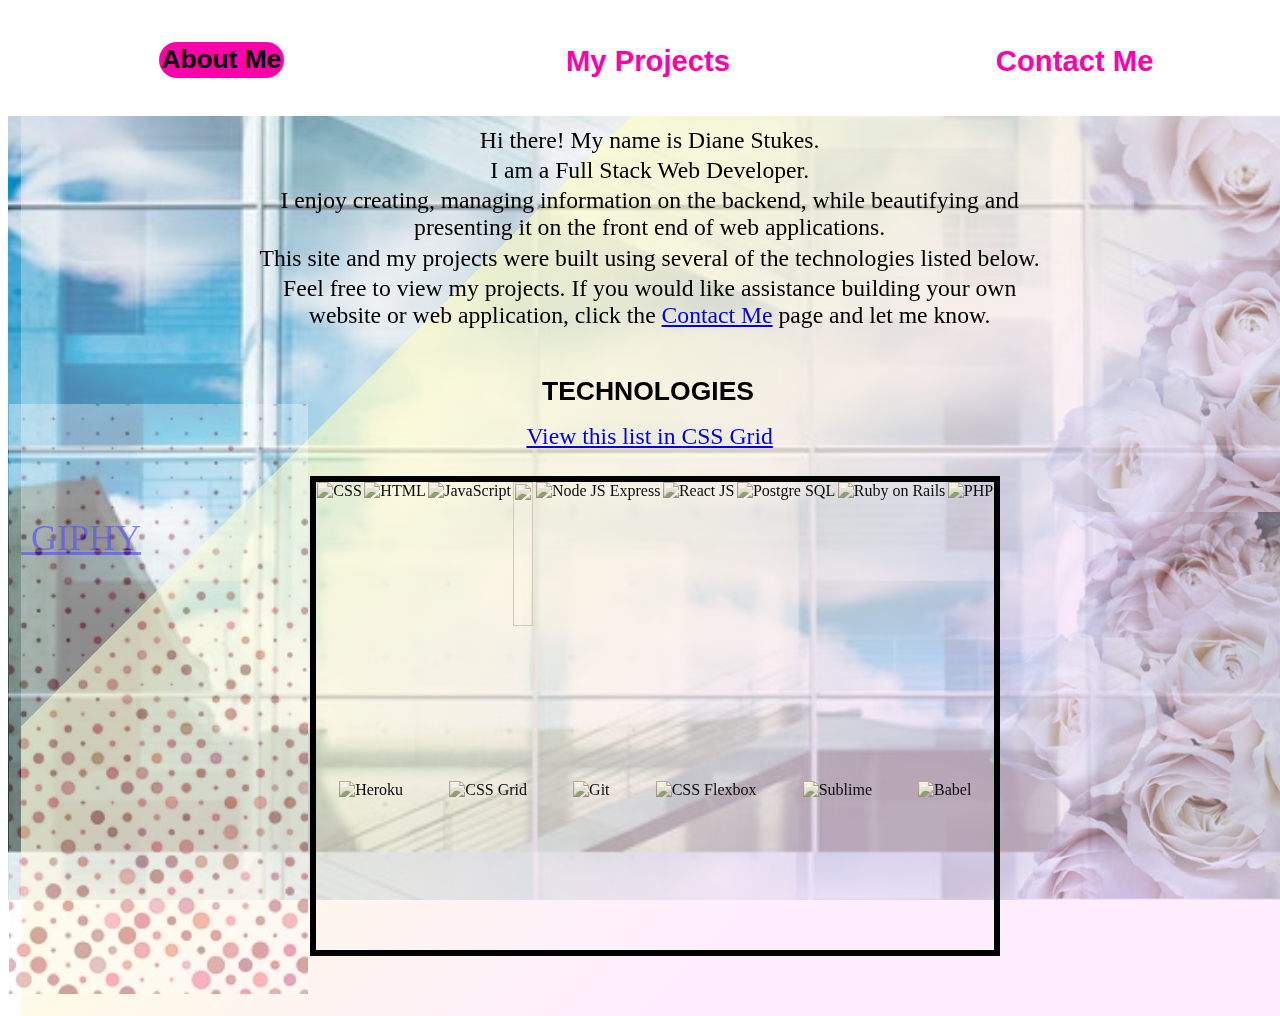
==== commit 886cf794: "updated CSS" ====
--- a/index.html
+++ b/index.html
@@ -22,11 +22,9 @@
           <div class="introbox">
             <!--non-ID self-portrait with giphy animated gears-->
             <div class="introPic">
-              <div class="gear1"><div style="width:20%;height:30%;padding-bottom:1%;"><iframe src="https://giphy.com/embed/87CYDl8daRZlu" align="right" width="30%" height="45%" style="position:absolute" frameBorder="0" class="giphy-embed" allowFullScreen></iframe></div><p><a href="https://giphy.com/stickers/gear-87CYDl8daRZlu"></a></p></div>
-              <!-- 
-              <div class="gear2"><div style="width:30%;height:30%;padding-bottom:0%;position:absolute;"><iframe src="https://giphy.com/embed/KQkMCzlKn66Yw" width="100em" height="auto" style="position:relati;" frameBorder="0" class="giphy-embed" allowFullScreen></iframe></div><p><a href="https://giphy.com/stickers/gear-KQkMCzlKn66Yw"></a></p>   </div>
-              -->
-             <!--  <div class="gear3"><div style="width:60%;height:auto;padding-bottom:0%;position:relative;"><iframe src="https://giphy.com/embed/u3q2N1fEMsePe" width="80%" height="auto" style="position:absolute;" frameBorder="0" class="giphy-embed" allowFullScreen></iframe></div><p><a href="https://giphy.com/stickers/gear-u3q2N1fEMsePe"></a></p></div> -->
+              <div class="gear1">
+                </div>
+                <div style="width:50%;height:15%;padding-bottom:100%;position:relative;"><iframe src="https://giphy.com/embed/LY7RTbrtVfuT01MenI" width="50%" height="50%" style="position:absolute" frameBorder="0" class="giphy-embed" allowFullScreen></iframe></div><p><a href="https://giphy.com/stickers/transparent-LY7RTbrtVfuT01MenI">via GIPHY</a></p>
           </div>
           <div class="dianeIntro">
           <!--             -->
--- a/css/style.css
+++ b/css/style.css
@@ -32,7 +32,7 @@
   width: 100vw;  /*100% of viewport width*/
   /*position:fixed;*/
   z-index: 5000px;
-  background-color: solid black;
+  background-color: solid rgba(54, 82, 71, 0.208);
   display: flex;
   flex-direction: row;
   justify-content: space-around;
@@ -280,23 +280,29 @@
   /*padding-bottom: 50px;*/
   position:absolute;
   z-index: 20000;
-  flex direction: row;
+  flex-direction: row;
   flex:2;
   opacity: .7;
 }
 /*
 large red gear*/
 .gear1{
-/*  margin-top: 1.2em;
-  margin-left:4.25em;
-  height: 5.9em;
-  width:3.8em;
-  display:inline-block;*/
-  margin-top: 2vh;
-  margin-left:4.5vw;
-/*  height: 150px;
-  width:100px;*/
+
+  margin-top: 1.5vh;
+  margin-left: 4.5vw;
   display:inline-block;
+}
+
+.gear1 {
+  position: absolute;
+  margin-top: 1.5vh;
+  margin-left: 4.5vw;
+  left: 0;
+  top: 0;
+  height: 100%;
+  width: 100%;
+  display: block;
+  cursor: pointer;
 }
 
 /*dark-green gear*/
@@ -1017,15 +1023,15 @@
 
 
   input[type=submit]{
-    width: 2vw;
+    width: 9vw;
     height: 5vh;
     color:blue;
-/*  left:10vw;
-    margin-left: 10.3vw;*/
-    padding: 1vw 6vh;
-    margin: 1.3vw 0;
+    margin-left: 2.5em;
+    margin: 1.3vw 4.2vw;
     box-sizing: border-box;
     border: gray 2px;
+    font-weight: bold;
+    font-size: 1.25em;
 }
 
 
